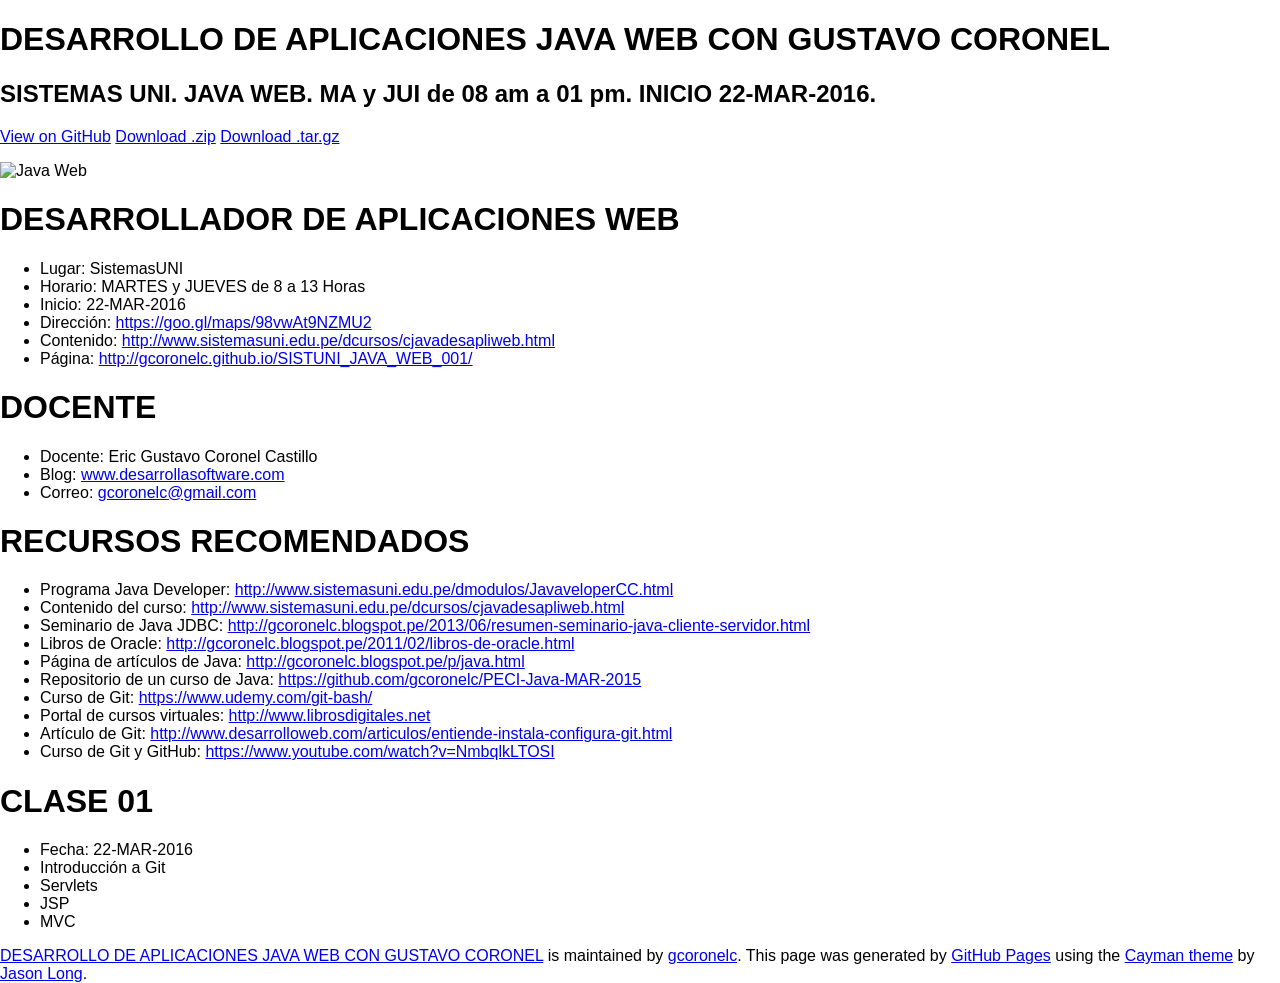
==== index.html @ 0a2b299f "Create gh-pages branch via GitHub" ====
<!DOCTYPE html>
<html lang="en-us">
  <head>
    <meta charset="UTF-8">
    <title>DESARROLLO DE APLICACIONES JAVA WEB CON GUSTAVO CORONEL by gcoronelc</title>
    <meta name="viewport" content="width=device-width, initial-scale=1">
    <link rel="stylesheet" type="text/css" href="stylesheets/normalize.css" media="screen">
    <link href='https://fonts.googleapis.com/css?family=Open+Sans:400,700' rel='stylesheet' type='text/css'>
    <link rel="stylesheet" type="text/css" href="stylesheets/stylesheet.css" media="screen">
    <link rel="stylesheet" type="text/css" href="stylesheets/github-light.css" media="screen">
  </head>
  <body>
    <section class="page-header">
      <h1 class="project-name">DESARROLLO DE APLICACIONES JAVA WEB CON GUSTAVO CORONEL</h1>
      <h2 class="project-tagline">SISTEMAS UNI. JAVA WEB. MA y JUI de 08 am a 01 pm. INICIO 22-MAR-2016.</h2>
      <a href="https://github.com/gcoronelc/SISTUNI_JAVA_WEB_002" class="btn">View on GitHub</a>
      <a href="https://github.com/gcoronelc/SISTUNI_JAVA_WEB_002/zipball/master" class="btn">Download .zip</a>
      <a href="https://github.com/gcoronelc/SISTUNI_JAVA_WEB_002/tarball/master" class="btn">Download .tar.gz</a>
    </section>

    <section class="main-content">
      <p><img src="https://raw.githubusercontent.com/gcoronelc/SISTUNI_JAVA_WEB_002/master/JavaWeb.png" alt="Java Web"></p>

<h1>
<a id="desarrollador-de-aplicaciones-web" class="anchor" href="#desarrollador-de-aplicaciones-web" aria-hidden="true"><span aria-hidden="true" class="octicon octicon-link"></span></a>DESARROLLADOR DE APLICACIONES WEB</h1>

<ul>
<li>Lugar: SistemasUNI</li>
<li>Horario: MARTES y JUEVES de 8 a 13 Horas</li>
<li>Inicio: 22-MAR-2016</li>
<li>Dirección: <a href="https://goo.gl/maps/98vwAt9NZMU2">https://goo.gl/maps/98vwAt9NZMU2</a>
</li>
<li>Contenido: <a href="http://www.sistemasuni.edu.pe/dcursos/cjavadesapliweb.html">http://www.sistemasuni.edu.pe/dcursos/cjavadesapliweb.html</a>
</li>
<li>Página: <a href="http://gcoronelc.github.io/SISTUNI_JAVA_WEB_001/">http://gcoronelc.github.io/SISTUNI_JAVA_WEB_001/</a>
</li>
</ul>

<h1>
<a id="docente" class="anchor" href="#docente" aria-hidden="true"><span aria-hidden="true" class="octicon octicon-link"></span></a>DOCENTE</h1>

<ul>
<li>Docente: Eric Gustavo Coronel Castillo</li>
<li>Blog: <a href="http://www.desarrollasoftware.com">www.desarrollasoftware.com</a>
</li>
<li>Correo: <a href="mailto:gcoronelc@gmail.com">gcoronelc@gmail.com</a>
</li>
</ul>

<h1>
<a id="recursos-recomendados" class="anchor" href="#recursos-recomendados" aria-hidden="true"><span aria-hidden="true" class="octicon octicon-link"></span></a>RECURSOS RECOMENDADOS</h1>

<ul>
<li>Programa Java Developer: <a href="http://www.sistemasuni.edu.pe/dmodulos/JavaveloperCC.html">http://www.sistemasuni.edu.pe/dmodulos/JavaveloperCC.html</a>
</li>
<li>Contenido del curso: <a href="http://www.sistemasuni.edu.pe/dcursos/cjavadesapliweb.html">http://www.sistemasuni.edu.pe/dcursos/cjavadesapliweb.html</a>
</li>
<li>Seminario de Java JDBC: <a href="http://gcoronelc.blogspot.pe/2013/06/resumen-seminario-java-cliente-servidor.html">http://gcoronelc.blogspot.pe/2013/06/resumen-seminario-java-cliente-servidor.html</a>
</li>
<li>Libros de Oracle: <a href="http://gcoronelc.blogspot.pe/2011/02/libros-de-oracle.html">http://gcoronelc.blogspot.pe/2011/02/libros-de-oracle.html</a>
</li>
<li>Página de artículos de Java: <a href="http://gcoronelc.blogspot.pe/p/java.html">http://gcoronelc.blogspot.pe/p/java.html</a>
</li>
<li>Repositorio de un curso de Java: <a href="https://github.com/gcoronelc/PECI-Java-MAR-2015">https://github.com/gcoronelc/PECI-Java-MAR-2015</a>
</li>
<li>Curso de Git: <a href="https://www.udemy.com/git-bash/">https://www.udemy.com/git-bash/</a>
</li>
<li>Portal de cursos virtuales: <a href="http://www.librosdigitales.net">http://www.librosdigitales.net</a>
</li>
<li>Artículo de Git: <a href="http://www.desarrolloweb.com/articulos/entiende-instala-configura-git.html">http://www.desarrolloweb.com/articulos/entiende-instala-configura-git.html</a>
</li>
<li>Curso de Git y GitHub: <a href="https://www.youtube.com/watch?v=NmbqlkLTOSI">https://www.youtube.com/watch?v=NmbqlkLTOSI</a>
</li>
</ul>

<h1>
<a id="clase-01" class="anchor" href="#clase-01" aria-hidden="true"><span aria-hidden="true" class="octicon octicon-link"></span></a>CLASE 01</h1>

<ul>
<li>Fecha: 22-MAR-2016</li>
<li>Introducción a Git</li>
<li>Servlets</li>
<li>JSP</li>
<li>MVC</li>
</ul>

      <footer class="site-footer">
        <span class="site-footer-owner"><a href="https://github.com/gcoronelc/SISTUNI_JAVA_WEB_002">DESARROLLO DE APLICACIONES JAVA WEB CON GUSTAVO CORONEL</a> is maintained by <a href="https://github.com/gcoronelc">gcoronelc</a>.</span>

        <span class="site-footer-credits">This page was generated by <a href="https://pages.github.com">GitHub Pages</a> using the <a href="https://github.com/jasonlong/cayman-theme">Cayman theme</a> by <a href="https://twitter.com/jasonlong">Jason Long</a>.</span>
      </footer>

    </section>

  
  </body>
</html>
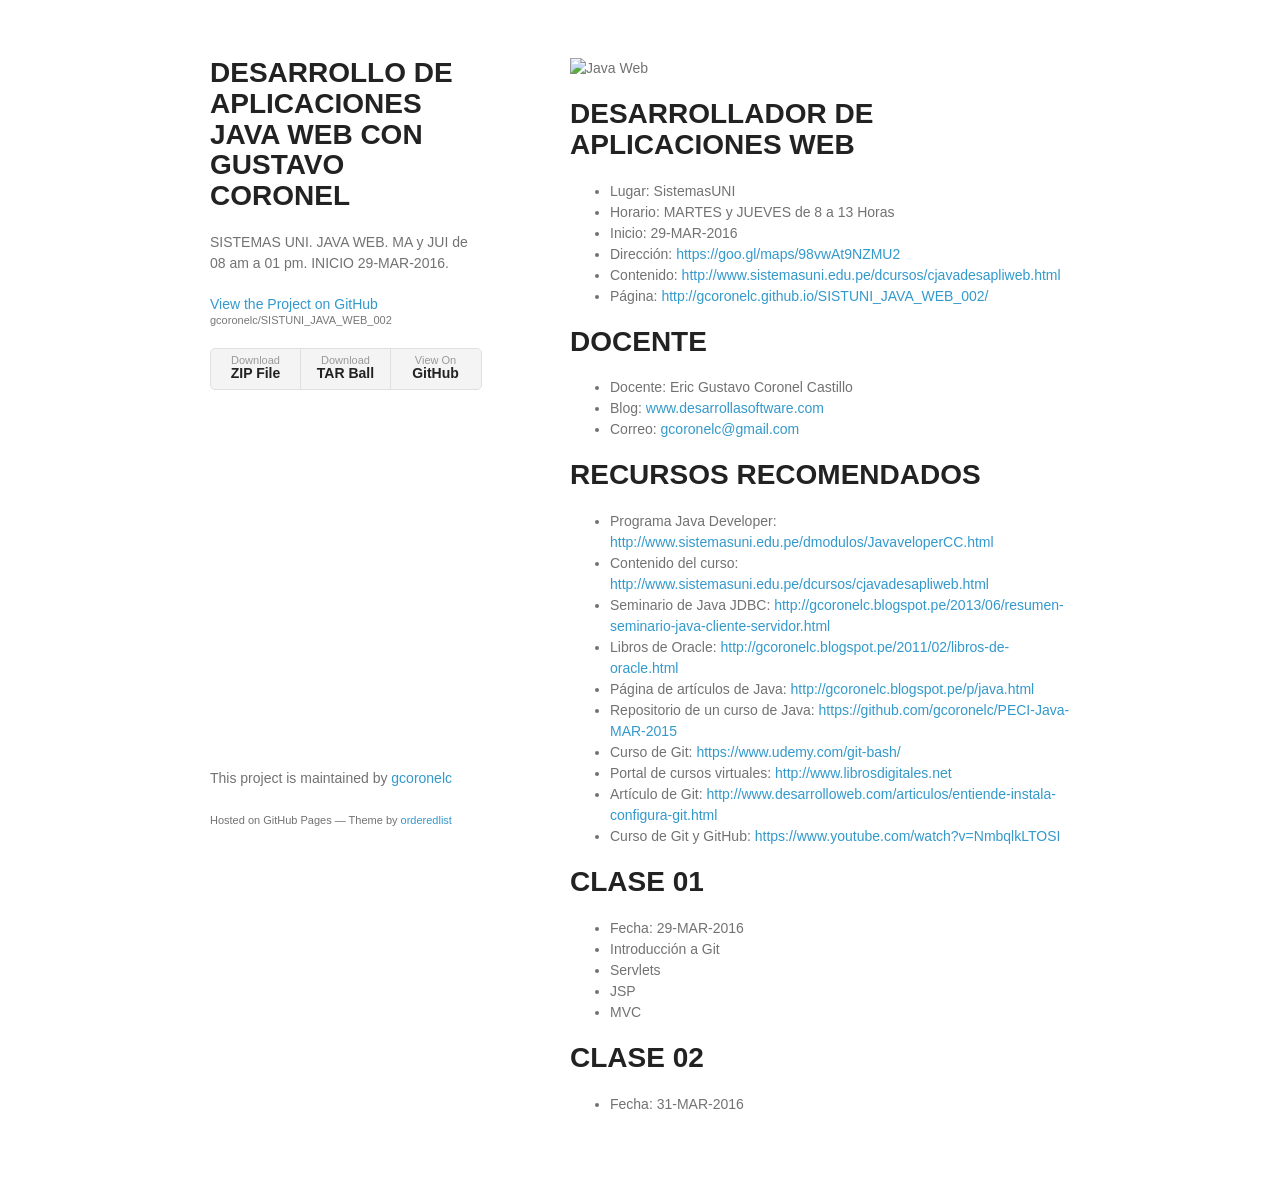
==== commit 3f39e13e: "Create gh-pages branch via GitHub" ====
--- a/index.html
+++ b/index.html
@@ -1,25 +1,34 @@
-<!DOCTYPE html>
-<html lang="en-us">
+<!doctype html>
+<html>
   <head>
-    <meta charset="UTF-8">
+    <meta charset="utf-8">
+    <meta http-equiv="X-UA-Compatible" content="chrome=1">
     <title>DESARROLLO DE APLICACIONES JAVA WEB CON GUSTAVO CORONEL by gcoronelc</title>
-    <meta name="viewport" content="width=device-width, initial-scale=1">
-    <link rel="stylesheet" type="text/css" href="stylesheets/normalize.css" media="screen">
-    <link href='https://fonts.googleapis.com/css?family=Open+Sans:400,700' rel='stylesheet' type='text/css'>
-    <link rel="stylesheet" type="text/css" href="stylesheets/stylesheet.css" media="screen">
-    <link rel="stylesheet" type="text/css" href="stylesheets/github-light.css" media="screen">
+
+    <link rel="stylesheet" href="stylesheets/styles.css">
+    <link rel="stylesheet" href="stylesheets/github-light.css">
+    <meta name="viewport" content="width=device-width">
+    <!--[if lt IE 9]>
+    <script src="//html5shiv.googlecode.com/svn/trunk/html5.js"></script>
+    <![endif]-->
   </head>
   <body>
-    <section class="page-header">
-      <h1 class="project-name">DESARROLLO DE APLICACIONES JAVA WEB CON GUSTAVO CORONEL</h1>
-      <h2 class="project-tagline">SISTEMAS UNI. JAVA WEB. MA y JUI de 08 am a 01 pm. INICIO 22-MAR-2016.</h2>
-      <a href="https://github.com/gcoronelc/SISTUNI_JAVA_WEB_002" class="btn">View on GitHub</a>
-      <a href="https://github.com/gcoronelc/SISTUNI_JAVA_WEB_002/zipball/master" class="btn">Download .zip</a>
-      <a href="https://github.com/gcoronelc/SISTUNI_JAVA_WEB_002/tarball/master" class="btn">Download .tar.gz</a>
-    </section>
+    <div class="wrapper">
+      <header>
+        <h1>DESARROLLO DE APLICACIONES JAVA WEB CON GUSTAVO CORONEL</h1>
+        <p>SISTEMAS UNI. JAVA WEB. MA y JUI de 08 am a 01 pm. INICIO 29-MAR-2016.</p>
 
-    <section class="main-content">
-      <p><img src="https://raw.githubusercontent.com/gcoronelc/SISTUNI_JAVA_WEB_002/master/JavaWeb.png" alt="Java Web"></p>
+        <p class="view"><a href="https://github.com/gcoronelc/SISTUNI_JAVA_WEB_002">View the Project on GitHub <small>gcoronelc/SISTUNI_JAVA_WEB_002</small></a></p>
+
+
+        <ul>
+          <li><a href="https://github.com/gcoronelc/SISTUNI_JAVA_WEB_002/zipball/master">Download <strong>ZIP File</strong></a></li>
+          <li><a href="https://github.com/gcoronelc/SISTUNI_JAVA_WEB_002/tarball/master">Download <strong>TAR Ball</strong></a></li>
+          <li><a href="https://github.com/gcoronelc/SISTUNI_JAVA_WEB_002">View On <strong>GitHub</strong></a></li>
+        </ul>
+      </header>
+      <section>
+        <p><img src="https://raw.githubusercontent.com/gcoronelc/SISTUNI_JAVA_WEB_002/master/JavaWeb.png" alt="Java Web"></p>
 
 <h1>
 <a id="desarrollador-de-aplicaciones-web" class="anchor" href="#desarrollador-de-aplicaciones-web" aria-hidden="true"><span aria-hidden="true" class="octicon octicon-link"></span></a>DESARROLLADOR DE APLICACIONES WEB</h1>
@@ -27,12 +36,12 @@
 <ul>
 <li>Lugar: SistemasUNI</li>
 <li>Horario: MARTES y JUEVES de 8 a 13 Horas</li>
-<li>Inicio: 22-MAR-2016</li>
+<li>Inicio: 29-MAR-2016</li>
 <li>Dirección: <a href="https://goo.gl/maps/98vwAt9NZMU2">https://goo.gl/maps/98vwAt9NZMU2</a>
 </li>
 <li>Contenido: <a href="http://www.sistemasuni.edu.pe/dcursos/cjavadesapliweb.html">http://www.sistemasuni.edu.pe/dcursos/cjavadesapliweb.html</a>
 </li>
-<li>Página: <a href="http://gcoronelc.github.io/SISTUNI_JAVA_WEB_001/">http://gcoronelc.github.io/SISTUNI_JAVA_WEB_001/</a>
+<li>Página: <a href="http://gcoronelc.github.io/SISTUNI_JAVA_WEB_002/">http://gcoronelc.github.io/SISTUNI_JAVA_WEB_002/</a>
 </li>
 </ul>
 
@@ -77,21 +86,26 @@
 <a id="clase-01" class="anchor" href="#clase-01" aria-hidden="true"><span aria-hidden="true" class="octicon octicon-link"></span></a>CLASE 01</h1>
 
 <ul>
-<li>Fecha: 22-MAR-2016</li>
+<li>Fecha: 29-MAR-2016</li>
 <li>Introducción a Git</li>
 <li>Servlets</li>
 <li>JSP</li>
 <li>MVC</li>
 </ul>
 
-      <footer class="site-footer">
-        <span class="site-footer-owner"><a href="https://github.com/gcoronelc/SISTUNI_JAVA_WEB_002">DESARROLLO DE APLICACIONES JAVA WEB CON GUSTAVO CORONEL</a> is maintained by <a href="https://github.com/gcoronelc">gcoronelc</a>.</span>
+<h1>
+<a id="clase-02" class="anchor" href="#clase-02" aria-hidden="true"><span aria-hidden="true" class="octicon octicon-link"></span></a>CLASE 02</h1>
 
-        <span class="site-footer-credits">This page was generated by <a href="https://pages.github.com">GitHub Pages</a> using the <a href="https://github.com/jasonlong/cayman-theme">Cayman theme</a> by <a href="https://twitter.com/jasonlong">Jason Long</a>.</span>
+<ul>
+<li>Fecha: 31-MAR-2016</li>
+</ul>
+      </section>
+      <footer>
+        <p>This project is maintained by <a href="https://github.com/gcoronelc">gcoronelc</a></p>
+        <p><small>Hosted on GitHub Pages &mdash; Theme by <a href="https://github.com/orderedlist">orderedlist</a></small></p>
       </footer>
-
-    </section>
-
-  
+    </div>
+    <script src="javascripts/scale.fix.js"></script>
+    
   </body>
 </html>
--- a/stylesheets/styles.css
+++ b/stylesheets/styles.css
@@ -0,0 +1,324 @@
+@font-face {
+  font-family: 'Noto Sans';
+  font-weight: 400;
+  font-style: normal;
+  src: url('../fonts/Noto-Sans-regular/Noto-Sans-regular.eot');
+  src: url('../fonts/Noto-Sans-regular/Noto-Sans-regular.eot?#iefix') format('embedded-opentype'),
+       local('Noto Sans'),
+       local('Noto-Sans-regular'),
+       url('../fonts/Noto-Sans-regular/Noto-Sans-regular.woff2') format('woff2'),
+       url('../fonts/Noto-Sans-regular/Noto-Sans-regular.woff') format('woff'),
+       url('../fonts/Noto-Sans-regular/Noto-Sans-regular.ttf') format('truetype'),
+       url('../fonts/Noto-Sans-regular/Noto-Sans-regular.svg#NotoSans') format('svg');
+}
+
+@font-face {
+  font-family: 'Noto Sans';
+  font-weight: 700;
+  font-style: normal;
+  src: url('../fonts/Noto-Sans-700/Noto-Sans-700.eot');
+  src: url('../fonts/Noto-Sans-700/Noto-Sans-700.eot?#iefix') format('embedded-opentype'),
+       local('Noto Sans Bold'),
+       local('Noto-Sans-700'),
+       url('../fonts/Noto-Sans-700/Noto-Sans-700.woff2') format('woff2'),
+       url('../fonts/Noto-Sans-700/Noto-Sans-700.woff') format('woff'),
+       url('../fonts/Noto-Sans-700/Noto-Sans-700.ttf') format('truetype'),
+       url('../fonts/Noto-Sans-700/Noto-Sans-700.svg#NotoSans') format('svg');
+}
+
+@font-face {
+  font-family: 'Noto Sans';
+  font-weight: 400;
+  font-style: italic;
+  src: url('../fonts/Noto-Sans-italic/Noto-Sans-italic.eot');
+  src: url('../fonts/Noto-Sans-italic/Noto-Sans-italic.eot?#iefix') format('embedded-opentype'),
+       local('Noto Sans Italic'),
+       local('Noto-Sans-italic'),
+       url('../fonts/Noto-Sans-italic/Noto-Sans-italic.woff2') format('woff2'),
+       url('../fonts/Noto-Sans-italic/Noto-Sans-italic.woff') format('woff'),
+       url('../fonts/Noto-Sans-italic/Noto-Sans-italic.ttf') format('truetype'),
+       url('../fonts/Noto-Sans-italic/Noto-Sans-italic.svg#NotoSans') format('svg');
+}
+
+@font-face {
+  font-family: 'Noto Sans';
+  font-weight: 700;
+  font-style: italic;
+  src: url('../fonts/Noto-Sans-700italic/Noto-Sans-700italic.eot');
+  src: url('../fonts/Noto-Sans-700italic/Noto-Sans-700italic.eot?#iefix') format('embedded-opentype'),
+       local('Noto Sans Bold Italic'),
+       local('Noto-Sans-700italic'),
+       url('../fonts/Noto-Sans-700italic/Noto-Sans-700italic.woff2') format('woff2'),
+       url('../fonts/Noto-Sans-700italic/Noto-Sans-700italic.woff') format('woff'),
+       url('../fonts/Noto-Sans-700italic/Noto-Sans-700italic.ttf') format('truetype'),
+       url('../fonts/Noto-Sans-700italic/Noto-Sans-700italic.svg#NotoSans') format('svg');
+}
+
+body {
+  background-color: #fff;
+  padding:50px;
+  font: 14px/1.5 "Noto Sans", "Helvetica Neue", Helvetica, Arial, sans-serif;
+  color:#727272;
+  font-weight:400;
+}
+
+h1, h2, h3, h4, h5, h6 {
+  color:#222;
+  margin:0 0 20px;
+}
+
+p, ul, ol, table, pre, dl {
+  margin:0 0 20px;
+}
+
+h1, h2, h3 {
+  line-height:1.1;
+}
+
+h1 {
+  font-size:28px;
+}
+
+h2 {
+  color:#393939;
+}
+
+h3, h4, h5, h6 {
+  color:#494949;
+}
+
+a {
+  color:#39c;
+  text-decoration:none;
+}
+
+a:hover {
+  color:#069;
+}
+
+a small {
+  font-size:11px;
+  color:#777;
+  margin-top:-0.3em;
+  display:block;
+}
+
+a:hover small {
+  color:#777;
+}
+
+.wrapper {
+  width:860px;
+  margin:0 auto;
+}
+
+blockquote {
+  border-left:1px solid #e5e5e5;
+  margin:0;
+  padding:0 0 0 20px;
+  font-style:italic;
+}
+
+code, pre {
+  font-family:Monaco, Bitstream Vera Sans Mono, Lucida Console, Terminal, Consolas, Liberation Mono, DejaVu Sans Mono, Courier New, monospace;
+  color:#333;
+  font-size:12px;
+}
+
+pre {
+  padding:8px 15px;
+  background: #f8f8f8;
+  border-radius:5px;
+  border:1px solid #e5e5e5;
+  overflow-x: auto;
+}
+
+table {
+  width:100%;
+  border-collapse:collapse;
+}
+
+th, td {
+  text-align:left;
+  padding:5px 10px;
+  border-bottom:1px solid #e5e5e5;
+}
+
+dt {
+  color:#444;
+  font-weight:700;
+}
+
+th {
+  color:#444;
+}
+
+img {
+  max-width:100%;
+}
+
+header {
+  width:270px;
+  float:left;
+  position:fixed;
+  -webkit-font-smoothing:subpixel-antialiased;
+}
+
+header ul {
+  list-style:none;
+  height:40px;
+  padding:0;
+  background: #f4f4f4;
+  border-radius:5px;
+  border:1px solid #e0e0e0;
+  width:270px;
+}
+
+header li {
+  width:89px;
+  float:left;
+  border-right:1px solid #e0e0e0;
+  height:40px;
+}
+
+header li:first-child a {
+  border-radius:5px 0 0 5px;
+}
+
+header li:last-child a {
+  border-radius:0 5px 5px 0;
+}
+
+header ul a {
+  line-height:1;
+  font-size:11px;
+  color:#999;
+  display:block;
+  text-align:center;
+  padding-top:6px;
+  height:34px;
+}
+
+header ul a:hover {
+  color:#999;
+}
+
+header ul a:active {
+  background-color:#f0f0f0;
+}
+
+strong {
+  color:#222;
+  font-weight:700;
+}
+
+header ul li + li + li {
+  border-right:none;
+  width:89px;
+}
+
+header ul a strong {
+  font-size:14px;
+  display:block;
+  color:#222;
+}
+
+section {
+  width:500px;
+  float:right;
+  padding-bottom:50px;
+}
+
+small {
+  font-size:11px;
+}
+
+hr {
+  border:0;
+  background:#e5e5e5;
+  height:1px;
+  margin:0 0 20px;
+}
+
+footer {
+  width:270px;
+  float:left;
+  position:fixed;
+  bottom:50px;
+  -webkit-font-smoothing:subpixel-antialiased;
+}
+
+@media print, screen and (max-width: 960px) {
+
+  div.wrapper {
+    width:auto;
+    margin:0;
+  }
+
+  header, section, footer {
+    float:none;
+    position:static;
+    width:auto;
+  }
+
+  header {
+    padding-right:320px;
+  }
+
+  section {
+    border:1px solid #e5e5e5;
+    border-width:1px 0;
+    padding:20px 0;
+    margin:0 0 20px;
+  }
+
+  header a small {
+    display:inline;
+  }
+
+  header ul {
+    position:absolute;
+    right:50px;
+    top:52px;
+  }
+}
+
+@media print, screen and (max-width: 720px) {
+  body {
+    word-wrap:break-word;
+  }
+
+  header {
+    padding:0;
+  }
+
+  header ul, header p.view {
+    position:static;
+  }
+
+  pre, code {
+    word-wrap:normal;
+  }
+}
+
+@media print, screen and (max-width: 480px) {
+  body {
+    padding:15px;
+  }
+
+  header ul {
+    width:99%;
+  }
+
+  header li, header ul li + li + li {
+    width:33%;
+  }
+}
+
+@media print {
+  body {
+    padding:0.4in;
+    font-size:12pt;
+    color:#444;
+  }
+}
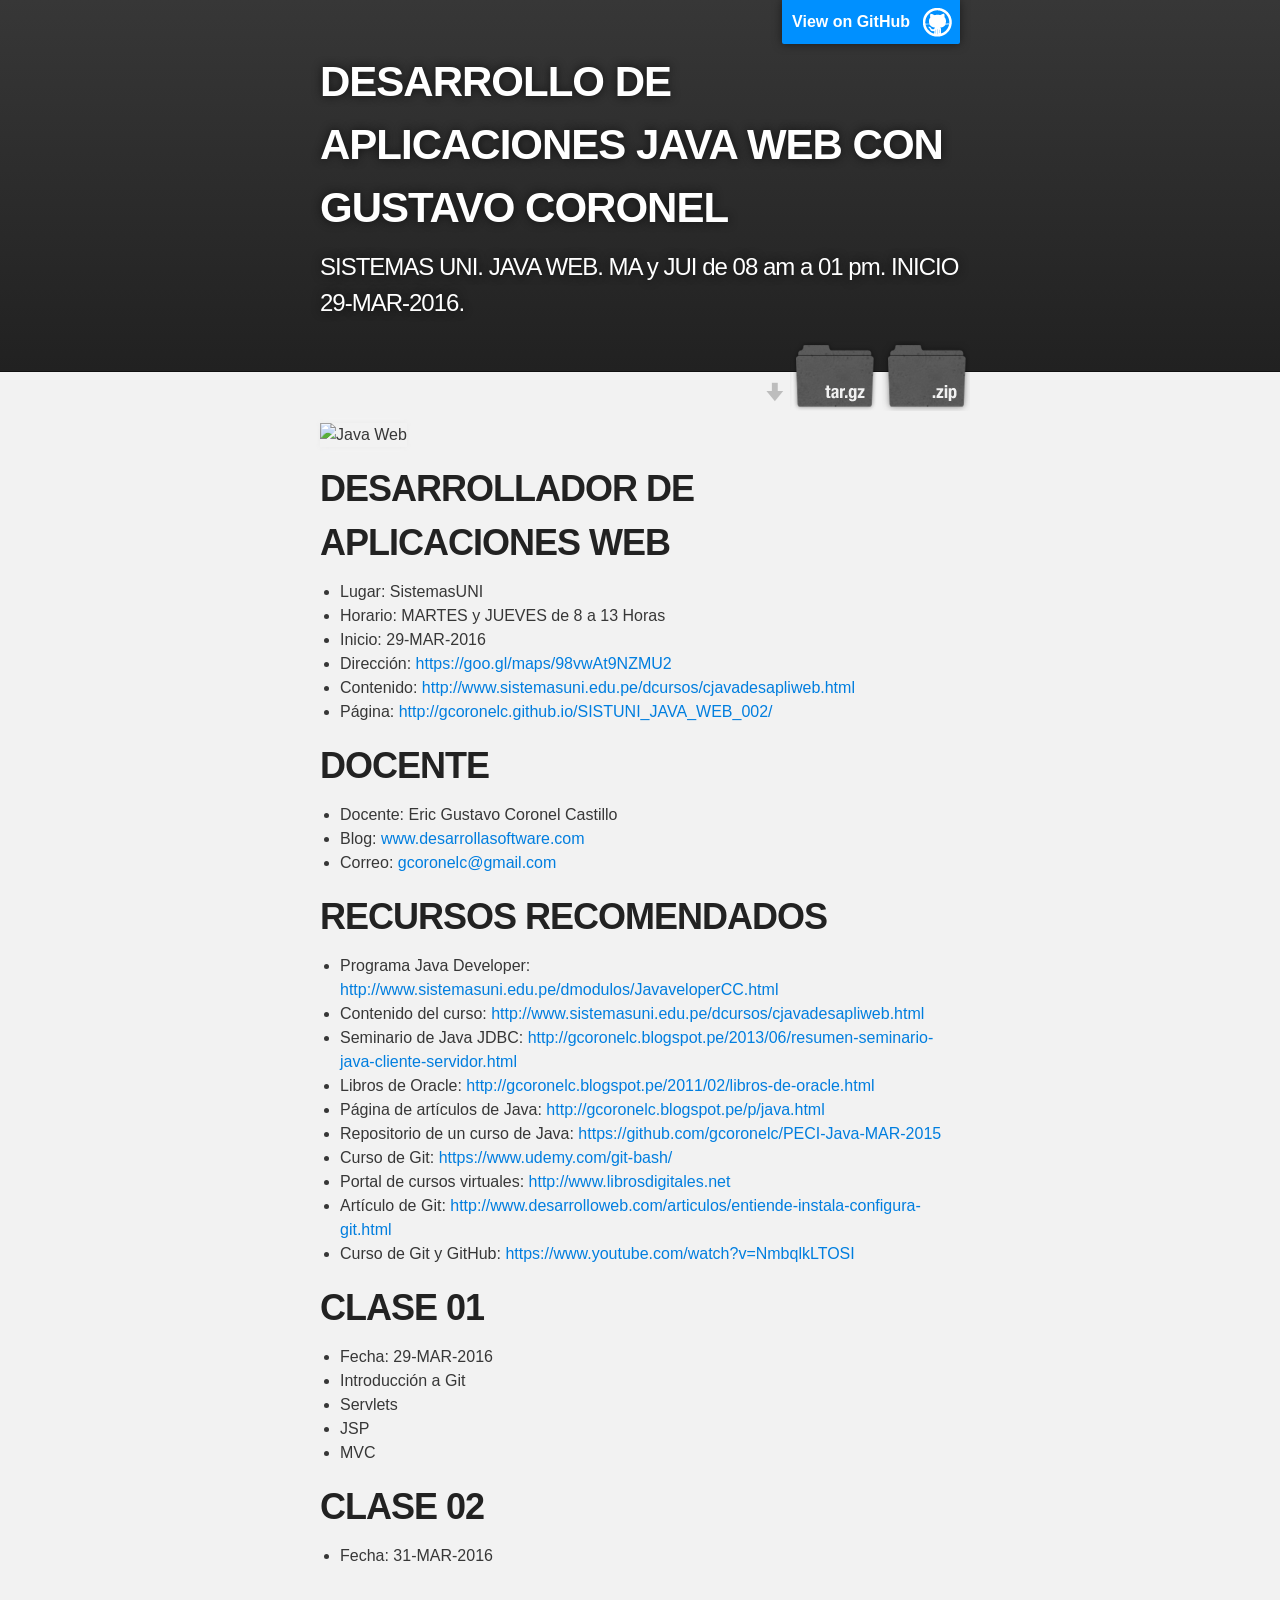
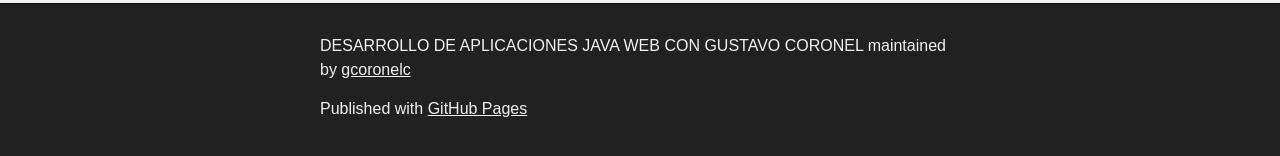
==== commit 45663975: "Create gh-pages branch via GitHub" ====
--- a/index.html
+++ b/index.html
@@ -1,33 +1,36 @@
-<!doctype html>
+<!DOCTYPE html>
 <html>
+
   <head>
-    <meta charset="utf-8">
+    <meta charset='utf-8'>
     <meta http-equiv="X-UA-Compatible" content="chrome=1">
-    <title>DESARROLLO DE APLICACIONES JAVA WEB CON GUSTAVO CORONEL by gcoronelc</title>
+    <meta name="description" content="DESARROLLO DE APLICACIONES JAVA WEB CON GUSTAVO CORONEL : SISTEMAS UNI. JAVA WEB. MA y JUI de 08 am a 01 pm. INICIO 29-MAR-2016.">
 
-    <link rel="stylesheet" href="stylesheets/styles.css">
-    <link rel="stylesheet" href="stylesheets/github-light.css">
-    <meta name="viewport" content="width=device-width">
-    <!--[if lt IE 9]>
-    <script src="//html5shiv.googlecode.com/svn/trunk/html5.js"></script>
-    <![endif]-->
+    <link rel="stylesheet" type="text/css" media="screen" href="stylesheets/stylesheet.css">
+
+    <title>DESARROLLO DE APLICACIONES JAVA WEB CON GUSTAVO CORONEL</title>
   </head>
+
   <body>
-    <div class="wrapper">
-      <header>
-        <h1>DESARROLLO DE APLICACIONES JAVA WEB CON GUSTAVO CORONEL</h1>
-        <p>SISTEMAS UNI. JAVA WEB. MA y JUI de 08 am a 01 pm. INICIO 29-MAR-2016.</p>
 
-        <p class="view"><a href="https://github.com/gcoronelc/SISTUNI_JAVA_WEB_002">View the Project on GitHub <small>gcoronelc/SISTUNI_JAVA_WEB_002</small></a></p>
+    <!-- HEADER -->
+    <div id="header_wrap" class="outer">
+        <header class="inner">
+          <a id="forkme_banner" href="https://github.com/gcoronelc/SISTUNI_JAVA_WEB_002">View on GitHub</a>
 
+          <h1 id="project_title">DESARROLLO DE APLICACIONES JAVA WEB CON GUSTAVO CORONEL</h1>
+          <h2 id="project_tagline">SISTEMAS UNI. JAVA WEB. MA y JUI de 08 am a 01 pm. INICIO 29-MAR-2016.</h2>
 
-        <ul>
-          <li><a href="https://github.com/gcoronelc/SISTUNI_JAVA_WEB_002/zipball/master">Download <strong>ZIP File</strong></a></li>
-          <li><a href="https://github.com/gcoronelc/SISTUNI_JAVA_WEB_002/tarball/master">Download <strong>TAR Ball</strong></a></li>
-          <li><a href="https://github.com/gcoronelc/SISTUNI_JAVA_WEB_002">View On <strong>GitHub</strong></a></li>
-        </ul>
-      </header>
-      <section>
+            <section id="downloads">
+              <a class="zip_download_link" href="https://github.com/gcoronelc/SISTUNI_JAVA_WEB_002/zipball/master">Download this project as a .zip file</a>
+              <a class="tar_download_link" href="https://github.com/gcoronelc/SISTUNI_JAVA_WEB_002/tarball/master">Download this project as a tar.gz file</a>
+            </section>
+        </header>
+    </div>
+
+    <!-- MAIN CONTENT -->
+    <div id="main_content_wrap" class="outer">
+      <section id="main_content" class="inner">
         <p><img src="https://raw.githubusercontent.com/gcoronelc/SISTUNI_JAVA_WEB_002/master/JavaWeb.png" alt="Java Web"></p>
 
 <h1>
@@ -100,12 +103,17 @@
 <li>Fecha: 31-MAR-2016</li>
 </ul>
       </section>
-      <footer>
-        <p>This project is maintained by <a href="https://github.com/gcoronelc">gcoronelc</a></p>
-        <p><small>Hosted on GitHub Pages &mdash; Theme by <a href="https://github.com/orderedlist">orderedlist</a></small></p>
+    </div>
+
+    <!-- FOOTER  -->
+    <div id="footer_wrap" class="outer">
+      <footer class="inner">
+        <p class="copyright">DESARROLLO DE APLICACIONES JAVA WEB CON GUSTAVO CORONEL maintained by <a href="https://github.com/gcoronelc">gcoronelc</a></p>
+        <p>Published with <a href="https://pages.github.com">GitHub Pages</a></p>
       </footer>
     </div>
-    <script src="javascripts/scale.fix.js"></script>
+
     
+
   </body>
 </html>
--- a/stylesheets/stylesheet.css
+++ b/stylesheets/stylesheet.css
@@ -0,0 +1,425 @@
+/*******************************************************************************
+Slate Theme for GitHub Pages
+by Jason Costello, @jsncostello
+*******************************************************************************/
+
+@import url(github-light.css);
+
+/*******************************************************************************
+MeyerWeb Reset
+*******************************************************************************/
+
+html, body, div, span, applet, object, iframe,
+h1, h2, h3, h4, h5, h6, p, blockquote, pre,
+a, abbr, acronym, address, big, cite, code,
+del, dfn, em, img, ins, kbd, q, s, samp,
+small, strike, strong, sub, sup, tt, var,
+b, u, i, center,
+dl, dt, dd, ol, ul, li,
+fieldset, form, label, legend,
+table, caption, tbody, tfoot, thead, tr, th, td,
+article, aside, canvas, details, embed,
+figure, figcaption, footer, header, hgroup,
+menu, nav, output, ruby, section, summary,
+time, mark, audio, video {
+  margin: 0;
+  padding: 0;
+  border: 0;
+  font: inherit;
+  vertical-align: baseline;
+}
+
+/* HTML5 display-role reset for older browsers */
+article, aside, details, figcaption, figure,
+footer, header, hgroup, menu, nav, section {
+  display: block;
+}
+
+ol, ul {
+  list-style: none;
+}
+
+table {
+  border-collapse: collapse;
+  border-spacing: 0;
+}
+
+/*******************************************************************************
+Theme Styles
+*******************************************************************************/
+
+body {
+  box-sizing: border-box;
+  color:#373737;
+  background: #212121;
+  font-size: 16px;
+  font-family: 'Myriad Pro', Calibri, Helvetica, Arial, sans-serif;
+  line-height: 1.5;
+  -webkit-font-smoothing: antialiased;
+}
+
+h1, h2, h3, h4, h5, h6 {
+  margin: 10px 0;
+  font-weight: 700;
+  color:#222222;
+  font-family: 'Lucida Grande', 'Calibri', Helvetica, Arial, sans-serif;
+  letter-spacing: -1px;
+}
+
+h1 {
+  font-size: 36px;
+  font-weight: 700;
+}
+
+h2 {
+  padding-bottom: 10px;
+  font-size: 32px;
+  background: url('../images/bg_hr.png') repeat-x bottom;
+}
+
+h3 {
+  font-size: 24px;
+}
+
+h4 {
+  font-size: 21px;
+}
+
+h5 {
+  font-size: 18px;
+}
+
+h6 {
+  font-size: 16px;
+}
+
+p {
+  margin: 10px 0 15px 0;
+}
+
+footer p {
+  color: #f2f2f2;
+}
+
+a {
+  text-decoration: none;
+  color: #007edf;
+  text-shadow: none;
+
+  transition: color 0.5s ease;
+  transition: text-shadow 0.5s ease;
+  -webkit-transition: color 0.5s ease;
+  -webkit-transition: text-shadow 0.5s ease;
+  -moz-transition: color 0.5s ease;
+  -moz-transition: text-shadow 0.5s ease;
+  -o-transition: color 0.5s ease;
+  -o-transition: text-shadow 0.5s ease;
+  -ms-transition: color 0.5s ease;
+  -ms-transition: text-shadow 0.5s ease;
+}
+
+a:hover, a:focus {text-decoration: underline;}
+
+footer a {
+  color: #F2F2F2;
+  text-decoration: underline;
+}
+
+em {
+  font-style: italic;
+}
+
+strong {
+  font-weight: bold;
+}
+
+img {
+  position: relative;
+  margin: 0 auto;
+  max-width: 739px;
+  padding: 5px;
+  margin: 10px 0 10px 0;
+  border: 1px solid #ebebeb;
+
+  box-shadow: 0 0 5px #ebebeb;
+  -webkit-box-shadow: 0 0 5px #ebebeb;
+  -moz-box-shadow: 0 0 5px #ebebeb;
+  -o-box-shadow: 0 0 5px #ebebeb;
+  -ms-box-shadow: 0 0 5px #ebebeb;
+}
+
+p img {
+  display: inline;
+  margin: 0;
+  padding: 0;
+  vertical-align: middle;
+  text-align: center;
+  border: none;
+}
+
+pre, code {
+  width: 100%;
+  color: #222;
+  background-color: #fff;
+
+  font-family: Monaco, "Bitstream Vera Sans Mono", "Lucida Console", Terminal, monospace;
+  font-size: 14px;
+
+  border-radius: 2px;
+  -moz-border-radius: 2px;
+  -webkit-border-radius: 2px;
+}
+
+pre {
+  width: 100%;
+  padding: 10px;
+  box-shadow: 0 0 10px rgba(0,0,0,.1);
+  overflow: auto;
+}
+
+code {
+  padding: 3px;
+  margin: 0 3px;
+  box-shadow: 0 0 10px rgba(0,0,0,.1);
+}
+
+pre code {
+  display: block;
+  box-shadow: none;
+}
+
+blockquote {
+  color: #666;
+  margin-bottom: 20px;
+  padding: 0 0 0 20px;
+  border-left: 3px solid #bbb;
+}
+
+
+ul, ol, dl {
+  margin-bottom: 15px
+}
+
+ul {
+  list-style-position: inside;
+  list-style: disc;
+  padding-left: 20px;
+}
+
+ol {
+  list-style-position: inside;
+  list-style: decimal;
+  padding-left: 20px;
+}
+
+dl dt {
+  font-weight: bold;
+}
+
+dl dd {
+  padding-left: 20px;
+  font-style: italic;
+}
+
+dl p {
+  padding-left: 20px;
+  font-style: italic;
+}
+
+hr {
+  height: 1px;
+  margin-bottom: 5px;
+  border: none;
+  background: url('../images/bg_hr.png') repeat-x center;
+}
+
+table {
+  border: 1px solid #373737;
+  margin-bottom: 20px;
+  text-align: left;
+ }
+
+th {
+  font-family: 'Lucida Grande', 'Helvetica Neue', Helvetica, Arial, sans-serif;
+  padding: 10px;
+  background: #373737;
+  color: #fff;
+ }
+
+td {
+  padding: 10px;
+  border: 1px solid #373737;
+ }
+
+form {
+  background: #f2f2f2;
+  padding: 20px;
+}
+
+/*******************************************************************************
+Full-Width Styles
+*******************************************************************************/
+
+.outer {
+  width: 100%;
+}
+
+.inner {
+  position: relative;
+  max-width: 640px;
+  padding: 20px 10px;
+  margin: 0 auto;
+}
+
+#forkme_banner {
+  display: block;
+  position: absolute;
+  top:0;
+  right: 10px;
+  z-index: 10;
+  padding: 10px 50px 10px 10px;
+  color: #fff;
+  background: url('../images/blacktocat.png') #0090ff no-repeat 95% 50%;
+  font-weight: 700;
+  box-shadow: 0 0 10px rgba(0,0,0,.5);
+  border-bottom-left-radius: 2px;
+  border-bottom-right-radius: 2px;
+}
+
+#header_wrap {
+  background: #212121;
+  background: -moz-linear-gradient(top, #373737, #212121);
+  background: -webkit-linear-gradient(top, #373737, #212121);
+  background: -ms-linear-gradient(top, #373737, #212121);
+  background: -o-linear-gradient(top, #373737, #212121);
+  background: linear-gradient(top, #373737, #212121);
+}
+
+#header_wrap .inner {
+  padding: 50px 10px 30px 10px;
+}
+
+#project_title {
+  margin: 0;
+  color: #fff;
+  font-size: 42px;
+  font-weight: 700;
+  text-shadow: #111 0px 0px 10px;
+}
+
+#project_tagline {
+  color: #fff;
+  font-size: 24px;
+  font-weight: 300;
+  background: none;
+  text-shadow: #111 0px 0px 10px;
+}
+
+#downloads {
+  position: absolute;
+  width: 210px;
+  z-index: 10;
+  bottom: -40px;
+  right: 0;
+  height: 70px;
+  background: url('../images/icon_download.png') no-repeat 0% 90%;
+}
+
+.zip_download_link {
+  display: block;
+  float: right;
+  width: 90px;
+  height:70px;
+  text-indent: -5000px;
+  overflow: hidden;
+  background: url(../images/sprite_download.png) no-repeat bottom left;
+}
+
+.tar_download_link {
+  display: block;
+  float: right;
+  width: 90px;
+  height:70px;
+  text-indent: -5000px;
+  overflow: hidden;
+  background: url(../images/sprite_download.png) no-repeat bottom right;
+  margin-left: 10px;
+}
+
+.zip_download_link:hover {
+  background: url(../images/sprite_download.png) no-repeat top left;
+}
+
+.tar_download_link:hover {
+  background: url(../images/sprite_download.png) no-repeat top right;
+}
+
+#main_content_wrap {
+  background: #f2f2f2;
+  border-top: 1px solid #111;
+  border-bottom: 1px solid #111;
+}
+
+#main_content {
+  padding-top: 40px;
+}
+
+#footer_wrap {
+  background: #212121;
+}
+
+
+
+/*******************************************************************************
+Small Device Styles
+*******************************************************************************/
+
+@media screen and (max-width: 480px) {
+  body {
+    font-size:14px;
+  }
+
+  #downloads {
+    display: none;
+  }
+
+  .inner {
+    min-width: 320px;
+    max-width: 480px;
+  }
+
+  #project_title {
+  font-size: 32px;
+  }
+
+  h1 {
+    font-size: 28px;
+  }
+
+  h2 {
+    font-size: 24px;
+  }
+
+  h3 {
+    font-size: 21px;
+  }
+
+  h4 {
+    font-size: 18px;
+  }
+
+  h5 {
+    font-size: 14px;
+  }
+
+  h6 {
+    font-size: 12px;
+  }
+
+  code, pre {
+    min-width: 320px;
+    max-width: 480px;
+    font-size: 11px;
+  }
+
+}
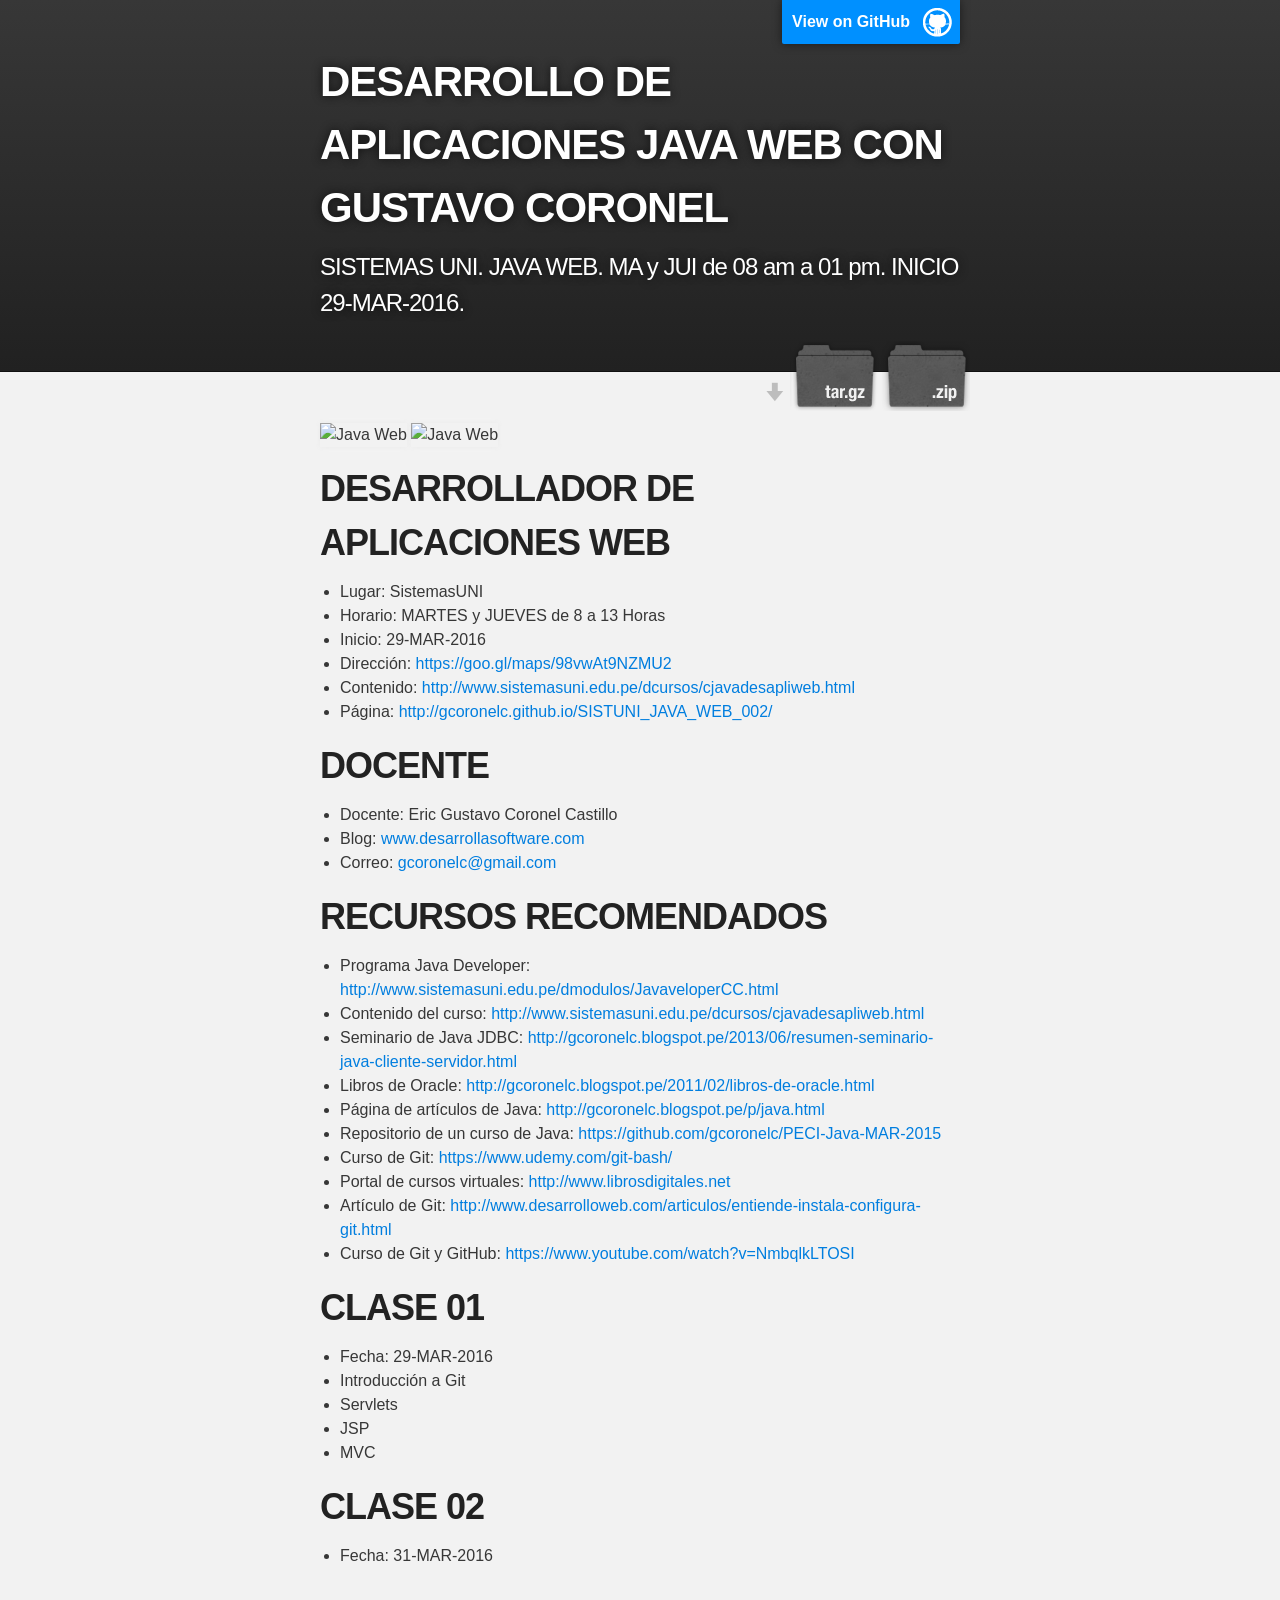
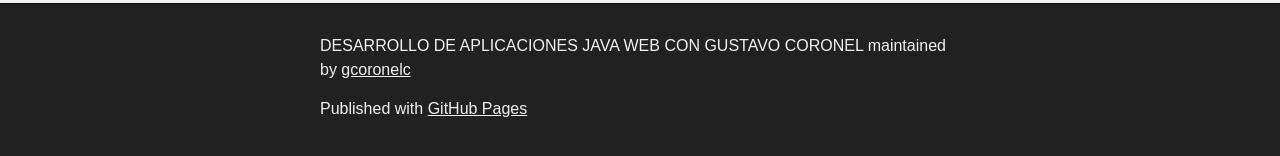
==== commit a5d20605: "Create gh-pages branch via GitHub" ====
--- a/index.html
+++ b/index.html
@@ -31,7 +31,8 @@
     <!-- MAIN CONTENT -->
     <div id="main_content_wrap" class="outer">
       <section id="main_content" class="inner">
-        <p><img src="https://raw.githubusercontent.com/gcoronelc/SISTUNI_JAVA_WEB_002/master/JavaWeb.png" alt="Java Web"></p>
+        <p><img src="https://raw.githubusercontent.com/gcoronelc/SISTUNI_JAVA_WEB_002/master/JavaWeb.png" alt="Java Web">
+<img src="https://raw.githubusercontent.com/gcoronelc/SISTUNI_JAVA_WEB_002/master/promocion.jpg" alt="Java Web"></p>
 
 <h1>
 <a id="desarrollador-de-aplicaciones-web" class="anchor" href="#desarrollador-de-aplicaciones-web" aria-hidden="true"><span aria-hidden="true" class="octicon octicon-link"></span></a>DESARROLLADOR DE APLICACIONES WEB</h1>
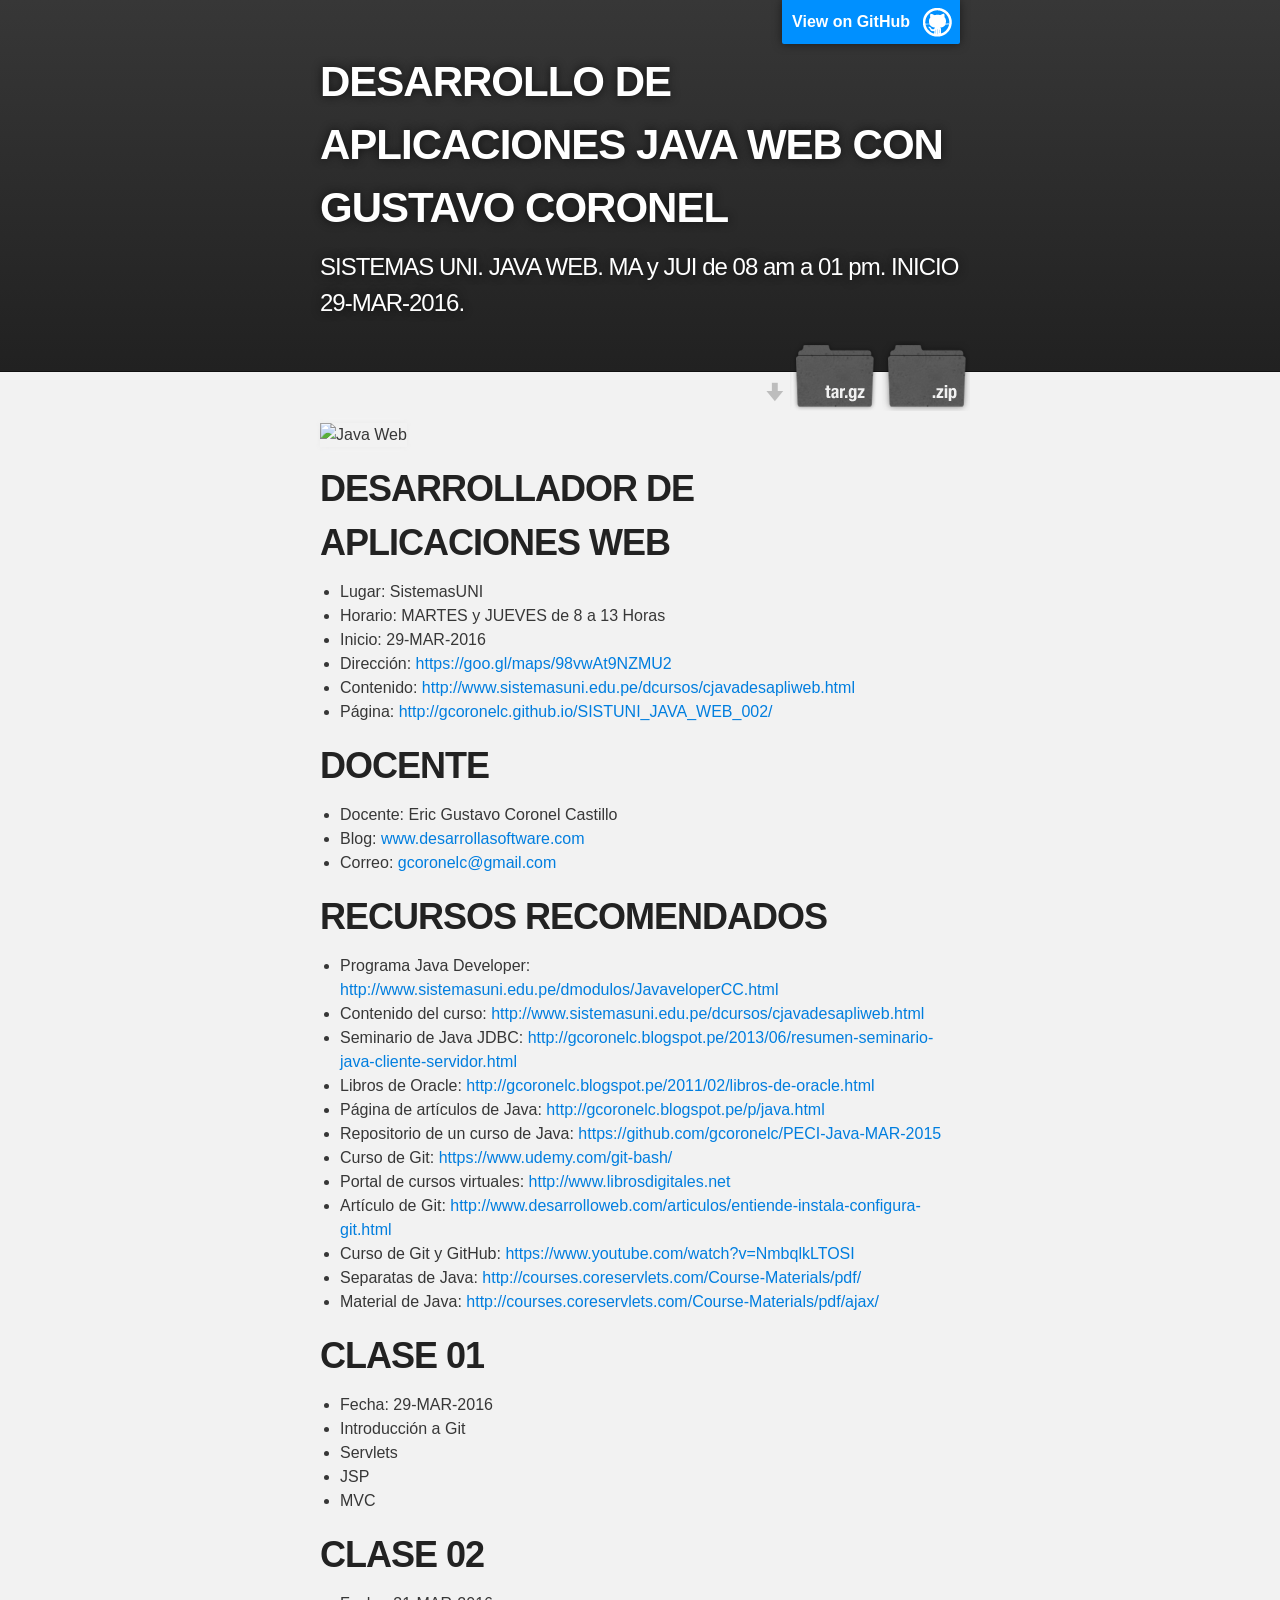
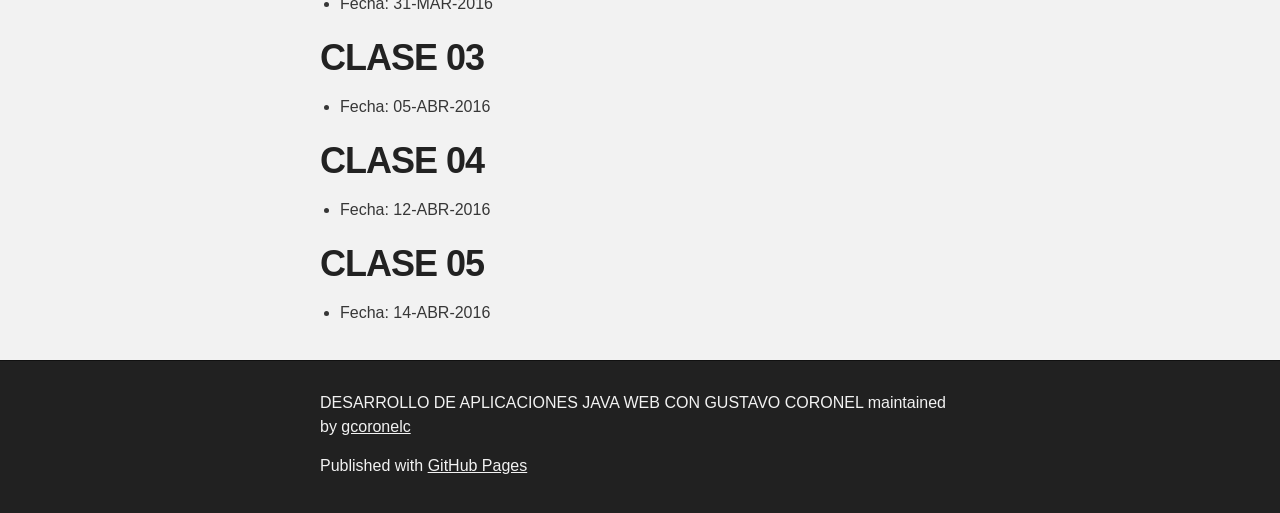
==== commit 053133b0: "Create gh-pages branch via GitHub" ====
--- a/index.html
+++ b/index.html
@@ -31,8 +31,7 @@
     <!-- MAIN CONTENT -->
     <div id="main_content_wrap" class="outer">
       <section id="main_content" class="inner">
-        <p><img src="https://raw.githubusercontent.com/gcoronelc/SISTUNI_JAVA_WEB_002/master/JavaWeb.png" alt="Java Web">
-<img src="https://raw.githubusercontent.com/gcoronelc/SISTUNI_JAVA_WEB_002/master/promocion.jpg" alt="Java Web"></p>
+        <p><img src="https://raw.githubusercontent.com/gcoronelc/SISTUNI_JAVA_WEB_002/master/JavaWeb.png" alt="Java Web"></p>
 
 <h1>
 <a id="desarrollador-de-aplicaciones-web" class="anchor" href="#desarrollador-de-aplicaciones-web" aria-hidden="true"><span aria-hidden="true" class="octicon octicon-link"></span></a>DESARROLLADOR DE APLICACIONES WEB</h1>
@@ -84,6 +83,10 @@
 </li>
 <li>Curso de Git y GitHub: <a href="https://www.youtube.com/watch?v=NmbqlkLTOSI">https://www.youtube.com/watch?v=NmbqlkLTOSI</a>
 </li>
+<li>Separatas de Java: <a href="http://courses.coreservlets.com/Course-Materials/pdf/">http://courses.coreservlets.com/Course-Materials/pdf/</a>
+</li>
+<li>Material de Java: <a href="http://courses.coreservlets.com/Course-Materials/pdf/ajax/">http://courses.coreservlets.com/Course-Materials/pdf/ajax/</a>
+</li>
 </ul>
 
 <h1>
@@ -103,6 +106,27 @@
 <ul>
 <li>Fecha: 31-MAR-2016</li>
 </ul>
+
+<h1>
+<a id="clase-03" class="anchor" href="#clase-03" aria-hidden="true"><span aria-hidden="true" class="octicon octicon-link"></span></a>CLASE 03</h1>
+
+<ul>
+<li>Fecha: 05-ABR-2016</li>
+</ul>
+
+<h1>
+<a id="clase-04" class="anchor" href="#clase-04" aria-hidden="true"><span aria-hidden="true" class="octicon octicon-link"></span></a>CLASE 04</h1>
+
+<ul>
+<li>Fecha: 12-ABR-2016</li>
+</ul>
+
+<h1>
+<a id="clase-05" class="anchor" href="#clase-05" aria-hidden="true"><span aria-hidden="true" class="octicon octicon-link"></span></a>CLASE 05</h1>
+
+<ul>
+<li>Fecha: 14-ABR-2016</li>
+</ul>
       </section>
     </div>
 
